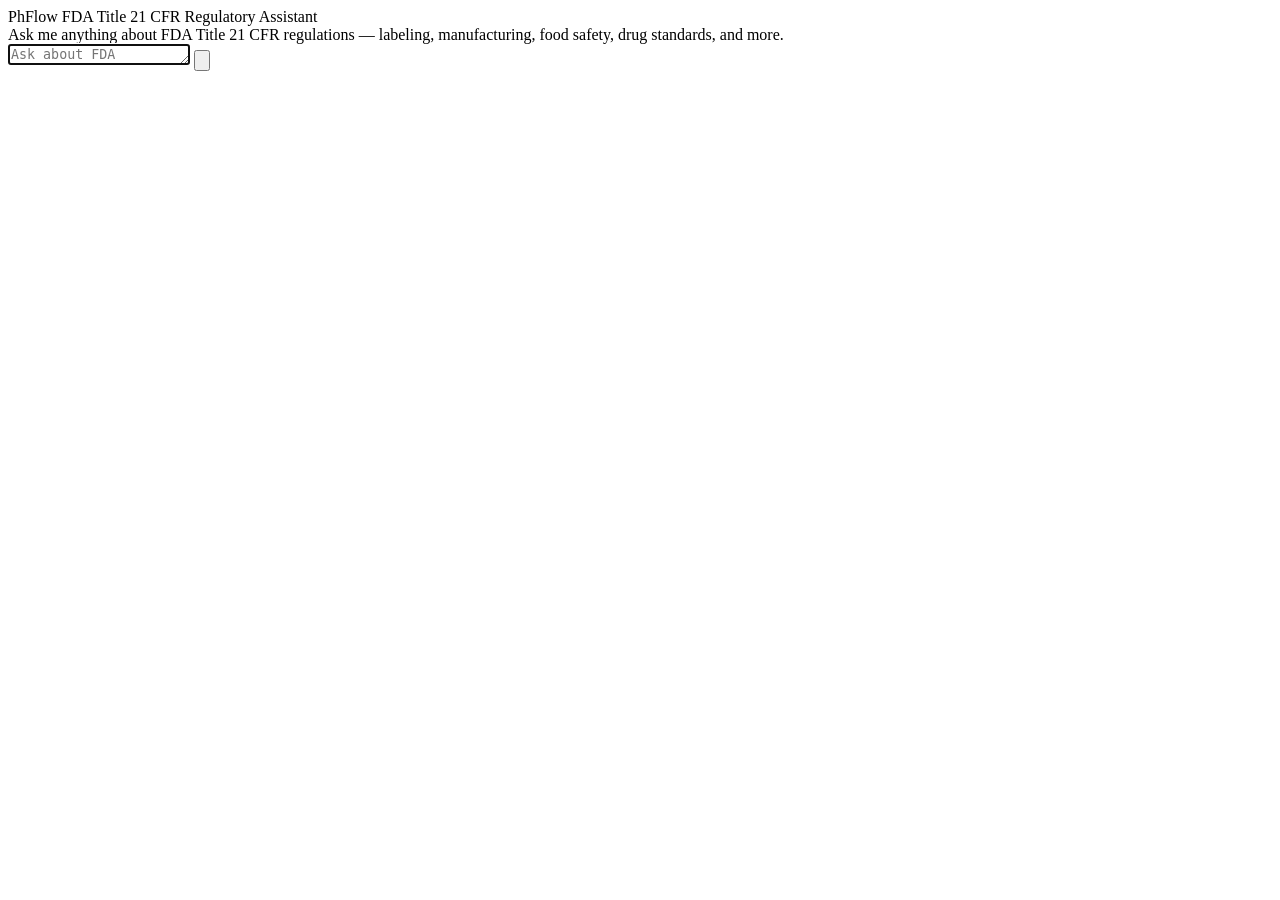
==== ui/index.html @ 3a70bfd6 "Replace Chainlit UI with clean vanilla JS frontend - Add single-page Q&A UI served directly by FastA" ====
<!DOCTYPE html>
<html lang="en">
<head>
  <meta charset="UTF-8" />
  <meta name="viewport" content="width=device-width, initial-scale=1.0" />
  <title>PhFlow — FDA Regulatory Assistant</title>
  <link rel="stylesheet" href="/static/style.css" />
</head>
<body>
  <div id="app">
    <header>
      <div class="header-inner">
        <span class="logo">PhFlow</span>
        <span class="subtitle">FDA Title 21 CFR Regulatory Assistant</span>
      </div>
    </header>

    <main id="chat-container">
      <div id="messages">
        <div class="message assistant">
          <div class="bubble">
            Ask me anything about FDA Title 21 CFR regulations — labeling, manufacturing,
            food safety, drug standards, and more.
          </div>
        </div>
      </div>
    </main>

    <footer id="input-area">
      <div class="input-inner">
        <textarea
          id="user-input"
          placeholder="Ask about FDA regulations…"
          rows="1"
          autofocus
        ></textarea>
        <button id="send-btn" aria-label="Send">
          <svg viewBox="0 0 24 24" fill="none" stroke="currentColor" stroke-width="2"
               stroke-linecap="round" stroke-linejoin="round">
            <line x1="22" y1="2" x2="11" y2="13"></line>
            <polygon points="22 2 15 22 11 13 2 9 22 2"></polygon>
          </svg>
        </button>
      </div>
    </footer>
  </div>

  <script src="/static/app.js"></script>
</body>
</html>
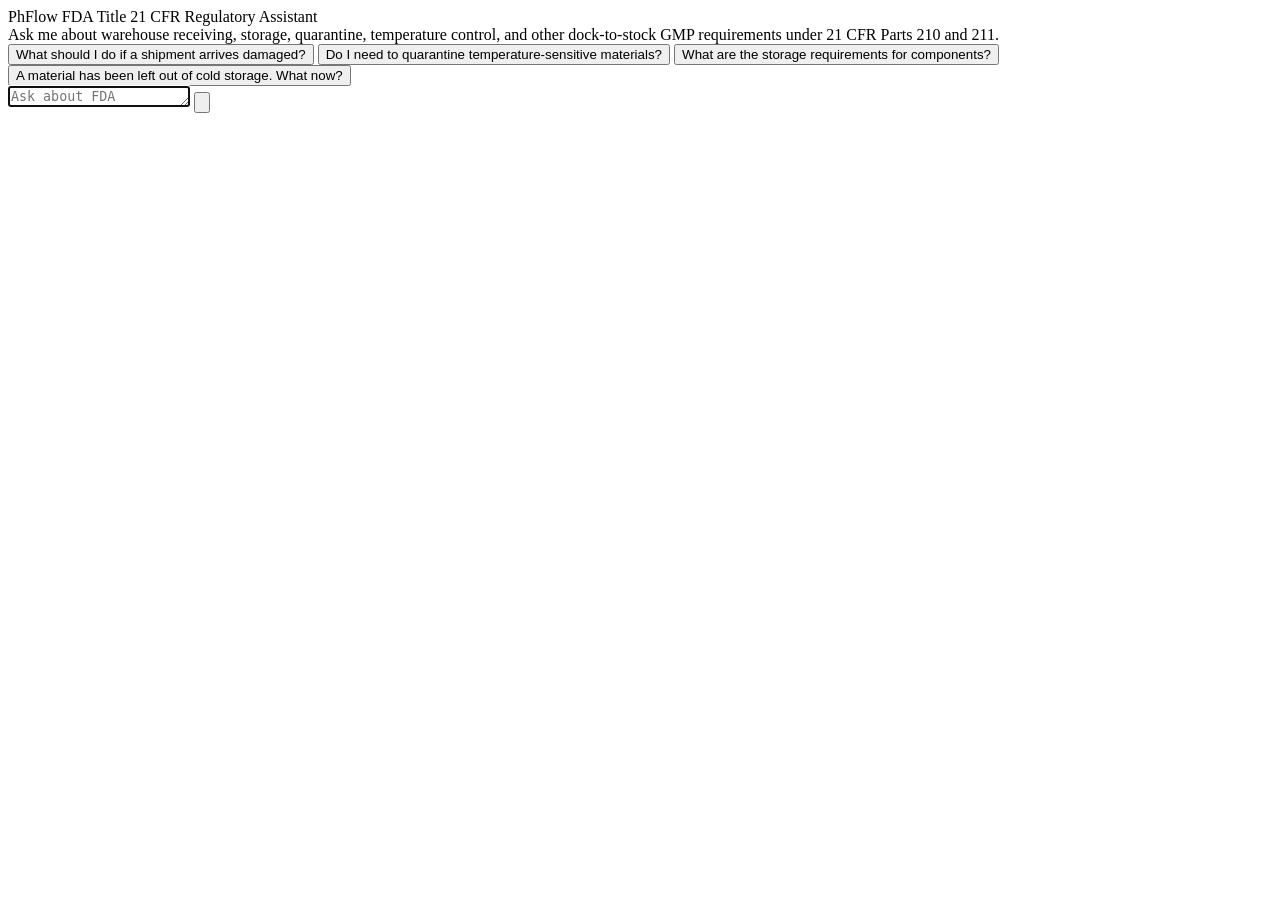
==== commit 2900b6eb: "feat: UX improvements — streaming, structured answers, combined scope+rewrite - Enable streaming res" ====
--- a/ui/index.html
+++ b/ui/index.html
@@ -19,9 +19,14 @@
       <div id="messages">
         <div class="message assistant">
           <div class="bubble">
-            Ask me anything about FDA Title 21 CFR regulations — labeling, manufacturing,
-            food safety, drug standards, and more.
+            Ask me about warehouse receiving, storage, quarantine, temperature control, and other dock-to-stock GMP requirements under 21 CFR Parts 210 and 211.
           </div>
+        </div>
+        <div id="suggested-questions">
+          <button class="suggestion" data-query="What should I do if a shipment arrives damaged?">What should I do if a shipment arrives damaged?</button>
+          <button class="suggestion" data-query="Do I need to quarantine temperature-sensitive materials?">Do I need to quarantine temperature-sensitive materials?</button>
+          <button class="suggestion" data-query="What are the storage requirements for components?">What are the storage requirements for components?</button>
+          <button class="suggestion" data-query="A material has been left out of cold storage. What now?">A material has been left out of cold storage. What now?</button>
         </div>
       </div>
     </main>
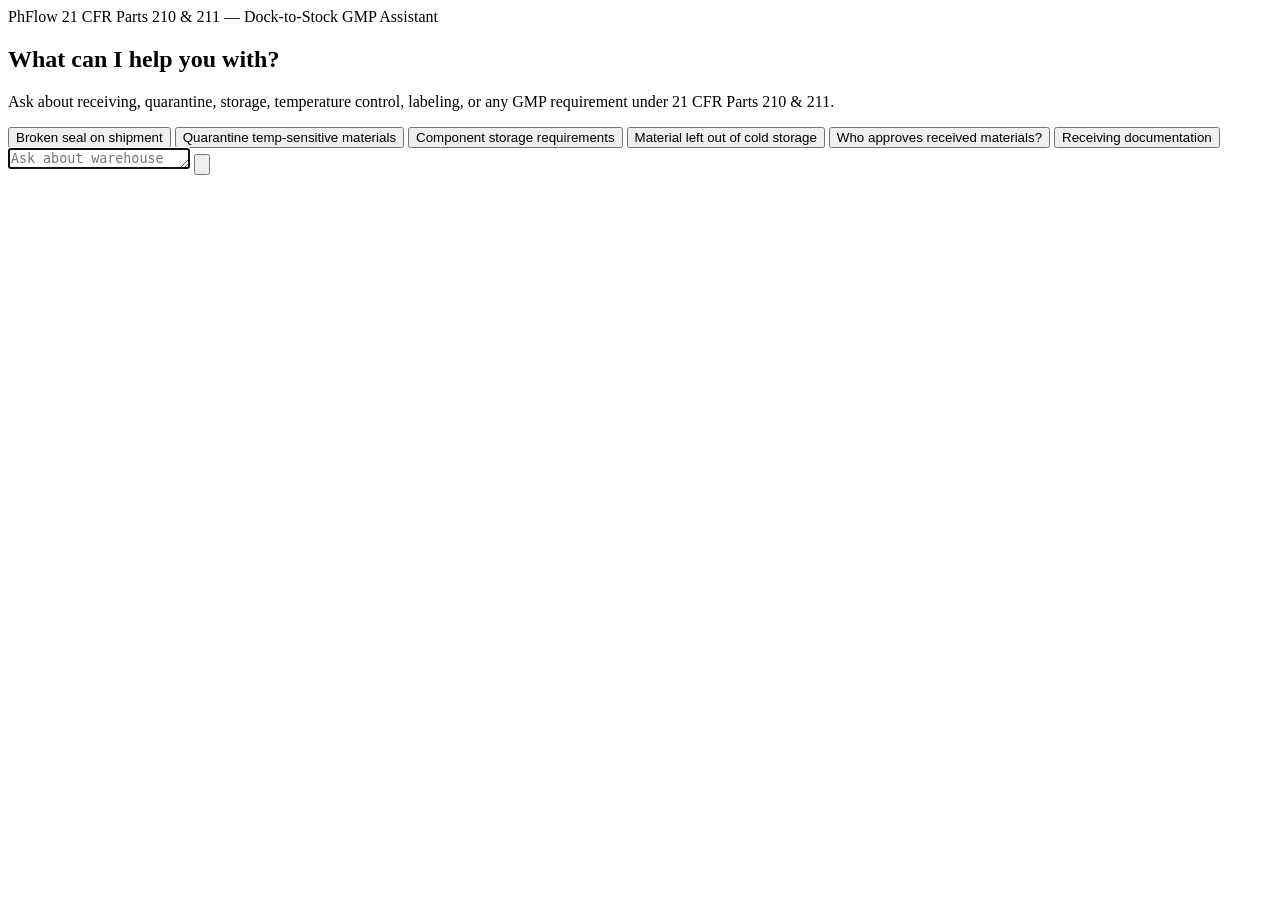
==== commit 1c1133e7: "feat: light theme UI, real-time pipeline steps, streaming restructure - Rewrite UI with light color " ====
--- a/ui/index.html
+++ b/ui/index.html
@@ -4,6 +4,8 @@
   <meta charset="UTF-8" />
   <meta name="viewport" content="width=device-width, initial-scale=1.0" />
   <title>PhFlow — FDA Regulatory Assistant</title>
+  <link rel="preconnect" href="https://fonts.googleapis.com" />
+  <link href="https://fonts.googleapis.com/css2?family=Inter:wght@400;500;600;700&display=swap" rel="stylesheet" />
   <link rel="stylesheet" href="/static/style.css" />
 </head>
 <body>
@@ -11,22 +13,27 @@
     <header>
       <div class="header-inner">
         <span class="logo">PhFlow</span>
-        <span class="subtitle">FDA Title 21 CFR Regulatory Assistant</span>
+        <span class="subtitle">21 CFR Parts 210 &amp; 211 &mdash; Dock-to-Stock GMP Assistant</span>
       </div>
     </header>
 
     <main id="chat-container">
       <div id="messages">
-        <div class="message assistant">
-          <div class="bubble">
-            Ask me about warehouse receiving, storage, quarantine, temperature control, and other dock-to-stock GMP requirements under 21 CFR Parts 210 and 211.
+        <!-- Welcome block -->
+        <div id="welcome" class="welcome">
+          <h2 class="welcome-title">What can I help you with?</h2>
+          <p class="welcome-desc">
+            Ask about receiving, quarantine, storage, temperature control, labeling,
+            or any GMP requirement under 21&nbsp;CFR Parts&nbsp;210&nbsp;&amp;&nbsp;211.
+          </p>
+          <div class="suggestions">
+            <button class="chip" data-q="What should I do if a shipment arrives with a broken seal?">Broken seal on shipment</button>
+            <button class="chip" data-q="Do I need to quarantine temperature-sensitive materials on arrival?">Quarantine temp-sensitive materials</button>
+            <button class="chip" data-q="What are the storage requirements for components under GMP?">Component storage requirements</button>
+            <button class="chip" data-q="A material was left out of cold storage overnight. What now?">Material left out of cold storage</button>
+            <button class="chip" data-q="Who is responsible for approving received materials?">Who approves received materials?</button>
+            <button class="chip" data-q="What documentation is required when receiving a shipment?">Receiving documentation</button>
           </div>
-        </div>
-        <div id="suggested-questions">
-          <button class="suggestion" data-query="What should I do if a shipment arrives damaged?">What should I do if a shipment arrives damaged?</button>
-          <button class="suggestion" data-query="Do I need to quarantine temperature-sensitive materials?">Do I need to quarantine temperature-sensitive materials?</button>
-          <button class="suggestion" data-query="What are the storage requirements for components?">What are the storage requirements for components?</button>
-          <button class="suggestion" data-query="A material has been left out of cold storage. What now?">A material has been left out of cold storage. What now?</button>
         </div>
       </div>
     </main>
@@ -35,7 +42,7 @@
       <div class="input-inner">
         <textarea
           id="user-input"
-          placeholder="Ask about FDA regulations…"
+          placeholder="Ask about warehouse GMP requirements..."
           rows="1"
           autofocus
         ></textarea>
